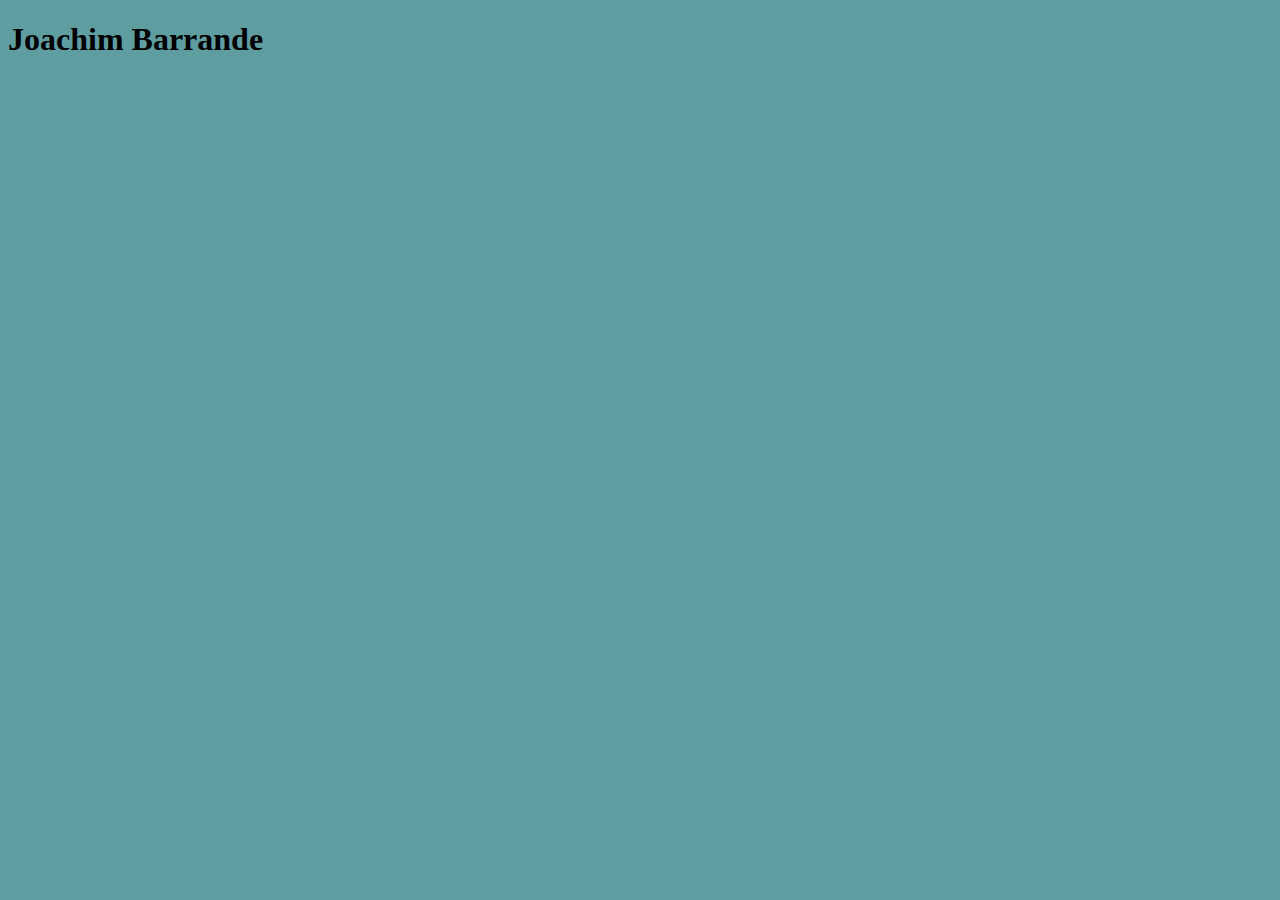
==== index.html @ 4cde1717 "Add files via upload" ====
<!DOCTYPE html>
<html lang="cs">
<head>
    <meta charset="UTF-8">
    <meta name="viewport" content="width=device-width, initial-scale=1.0">
    <title>sigma documents</title>
    <link rel="stylesheet" href="sigmastyl.css">
</head>
<body>
   <h1>Joachim Barrande</h1> 
</body>
</html>
---- sigmastyl.css ----
body{background-color: cadetblue;}
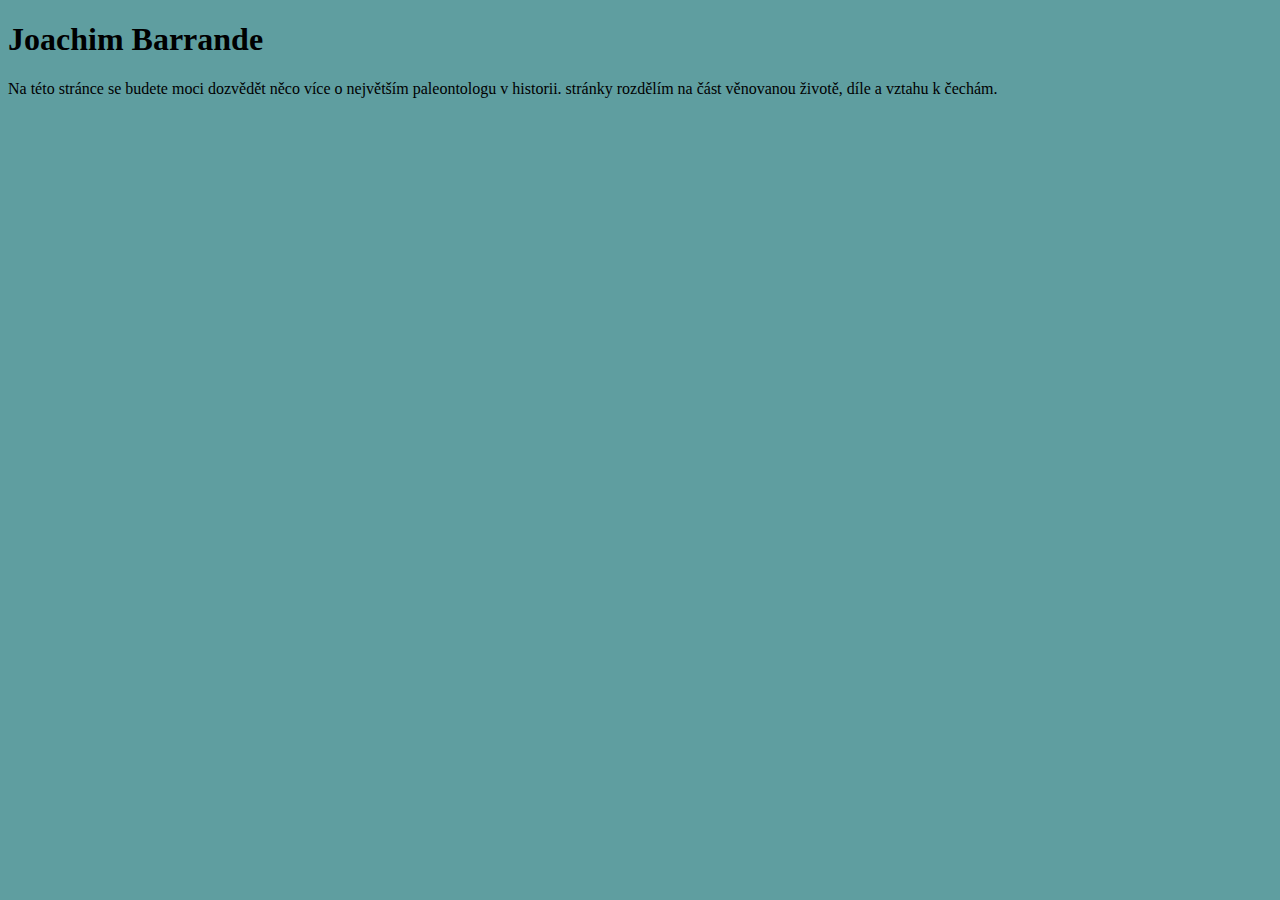
==== commit 1eced5b1: "Add files via upload" ====
--- a/index.html
+++ b/index.html
@@ -7,6 +7,8 @@
     <link rel="stylesheet" href="sigmastyl.css">
 </head>
 <body>
-   <h1>Joachim Barrande</h1> 
+   <h1>Joachim Barrande</h1>
+   <p> Na této stránce se budete moci dozvědět něco více o největším paleontologu v historii.
+   stránky rozdělím na část věnovanou životě, díle a vztahu k čechám. </p>
 </body>
 </html>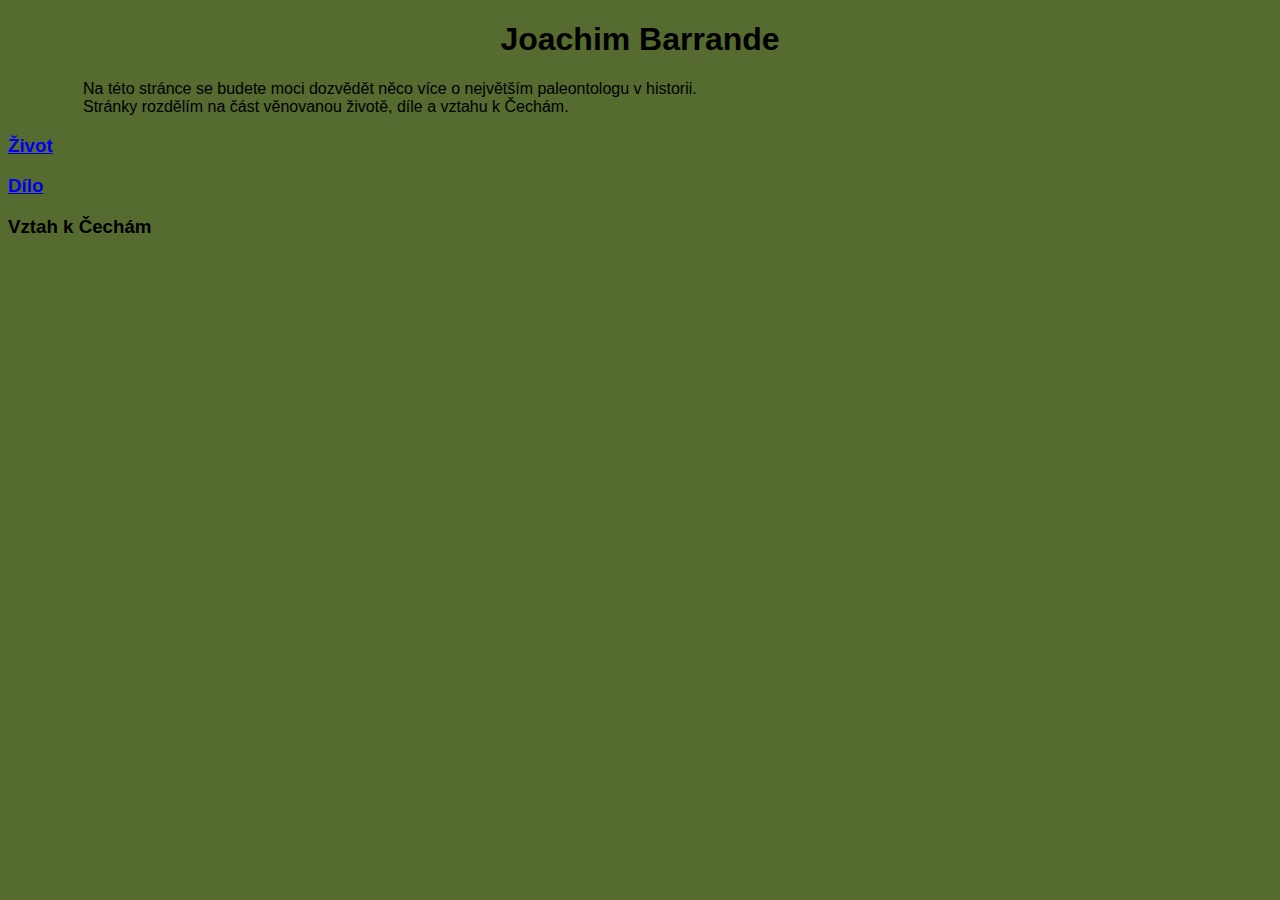
==== commit 7844633c: "Add files via upload" ====
--- a/index.html
+++ b/index.html
@@ -4,11 +4,15 @@
     <meta charset="UTF-8">
     <meta name="viewport" content="width=device-width, initial-scale=1.0">
     <title>sigma documents</title>
-    <link rel="stylesheet" href="sigmastyl.css">
+    <link rel="stylesheet" href="Untitled-1.css">
 </head>
 <body>
    <h1>Joachim Barrande</h1>
-   <p> Na této stránce se budete moci dozvědět něco více o největším paleontologu v historii.
-   stránky rozdělím na část věnovanou životě, díle a vztahu k čechám. </p>
+      <p> Na této stránce se budete moci dozvědět něco více o největším paleontologu v historii. <br>
+      Stránky rozdělím na část věnovanou životě, díle a vztahu k Čechám. </p>
+    
+<li><a href="Život.html"><h3>Život</h3></a></li>
+<li><a href="Dílo.html"><h3>Dílo</h3></a></li>
+    <h3>Vztah k Čechám</h3>
 </body>
 </html>--- a/Untitled-1.css
+++ b/Untitled-1.css
@@ -0,0 +1,5 @@
+body{background-color: darkolivegreen; font-family: 'Lucida Sans', 'Lucida Sans Regular', 'Lucida Grande', 'Lucida Sans Unicode', Geneva, Verdana, sans-serif;}
+
+h1{text-align: center;}
+
+p{margin-left: 75px;}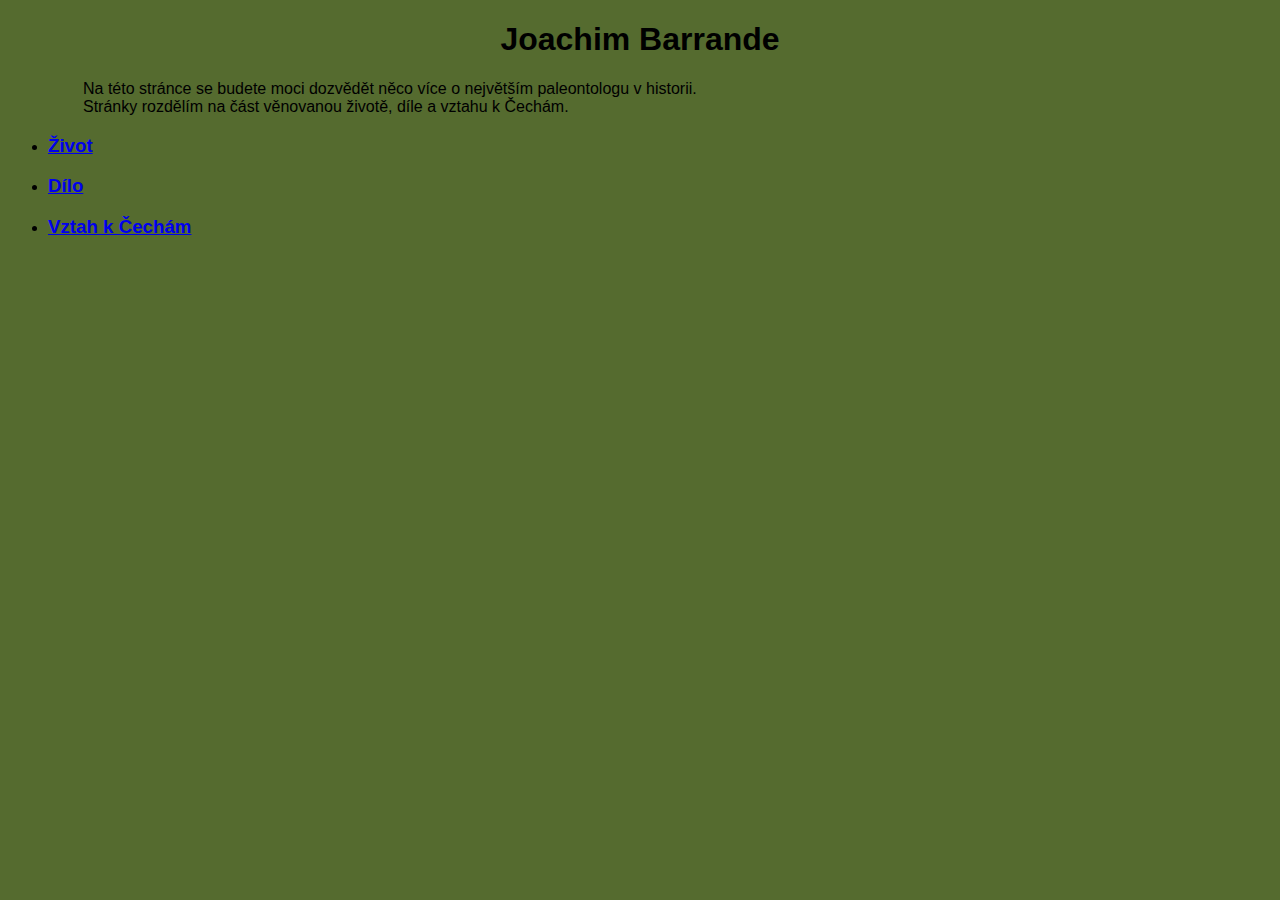
==== commit 1d277d94: "Add files via upload" ====
--- a/index.html
+++ b/index.html
@@ -4,15 +4,16 @@
     <meta charset="UTF-8">
     <meta name="viewport" content="width=device-width, initial-scale=1.0">
     <title>sigma documents</title>
-    <link rel="stylesheet" href="Untitled-1.css">
+    <link rel="stylesheet" href="styl css.css">
 </head>
 <body>
    <h1>Joachim Barrande</h1>
       <p> Na této stránce se budete moci dozvědět něco více o největším paleontologu v historii. <br>
       Stránky rozdělím na část věnovanou životě, díle a vztahu k Čechám. </p>
-    
+ <ul>   
 <li><a href="Život.html"><h3>Život</h3></a></li>
 <li><a href="Dílo.html"><h3>Dílo</h3></a></li>
-    <h3>Vztah k Čechám</h3>
+<li><a href="Vztah k Čechám.html"><h3>Vztah k Čechám</h3></a></li> 
+
 </body>
 </html>--- a/styl css.css
+++ b/styl css.css
@@ -0,0 +1,5 @@
+body{background-color: darkolivegreen; font-family: 'Lucida Sans', 'Lucida Sans Regular', 'Lucida Grande', 'Lucida Sans Unicode', Geneva, Verdana, sans-serif;}
+
+h1{text-align: center;}
+
+p{margin-left: 75px;}